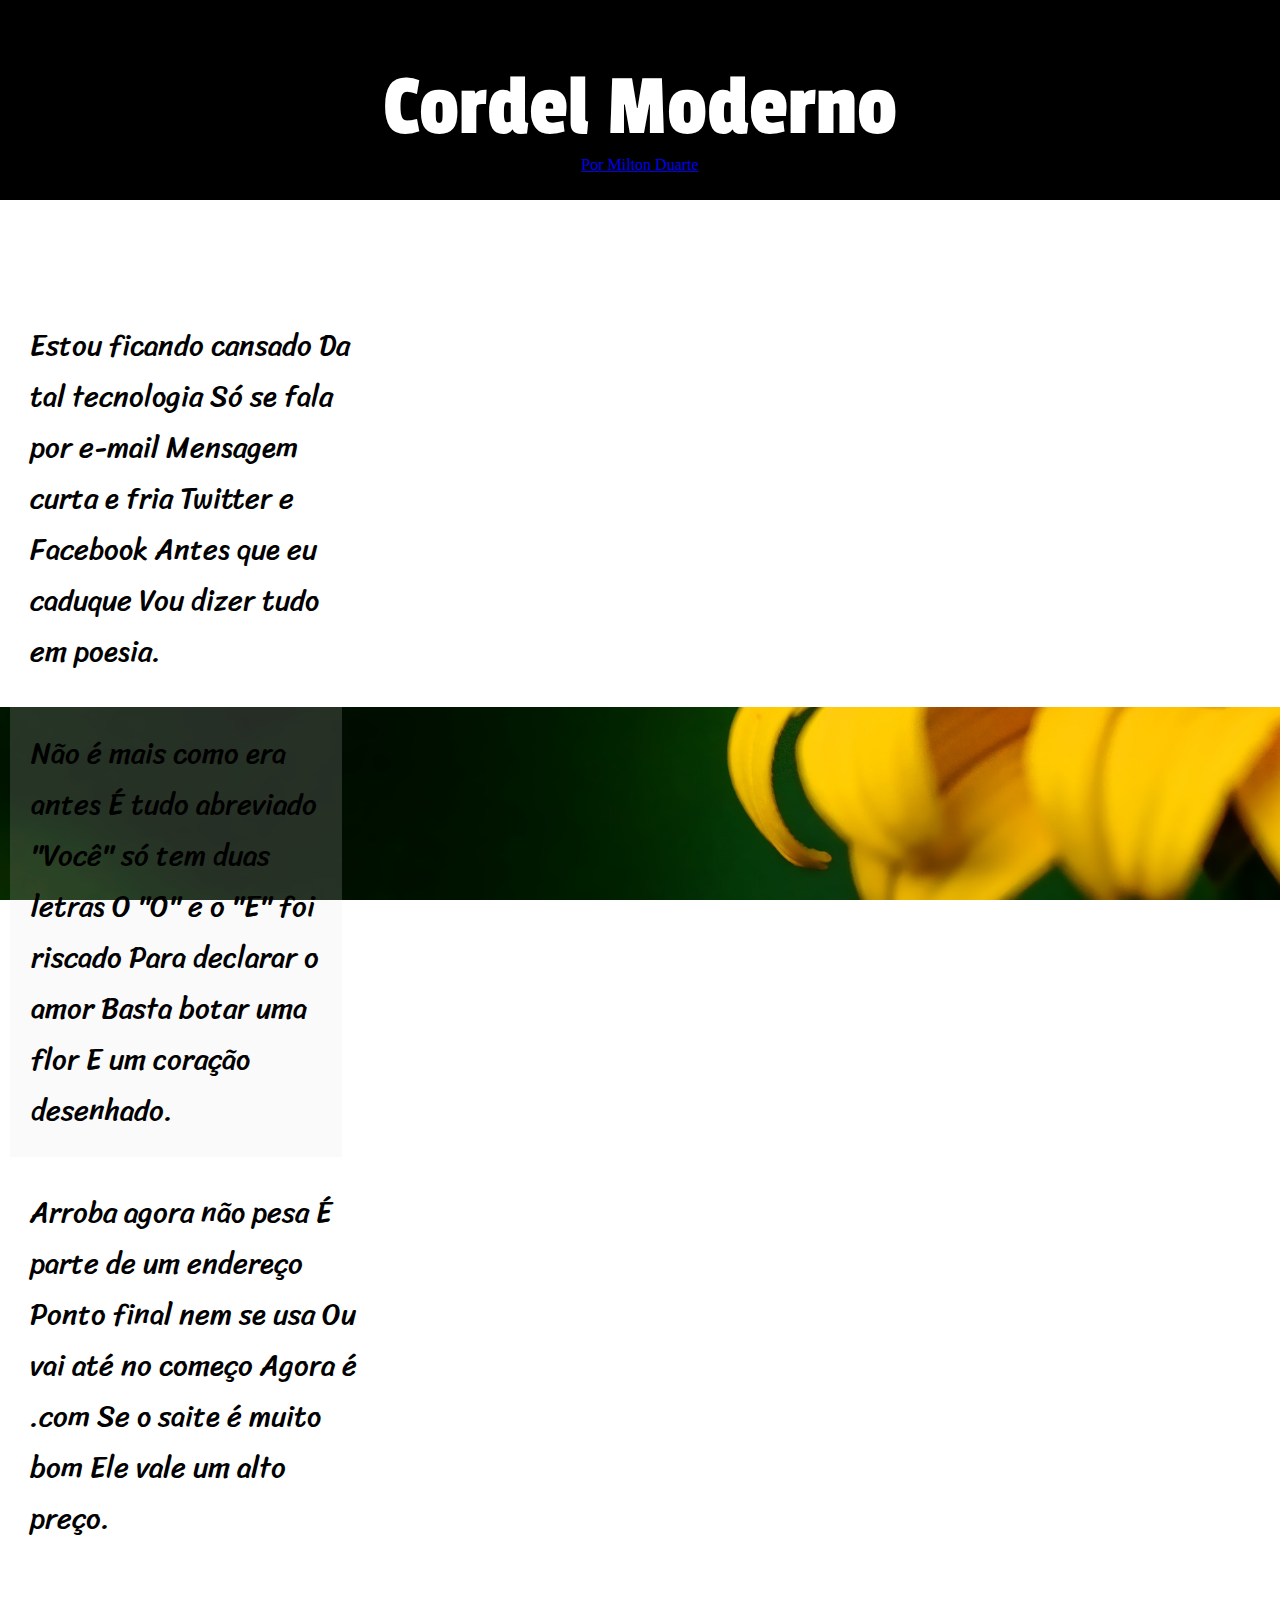
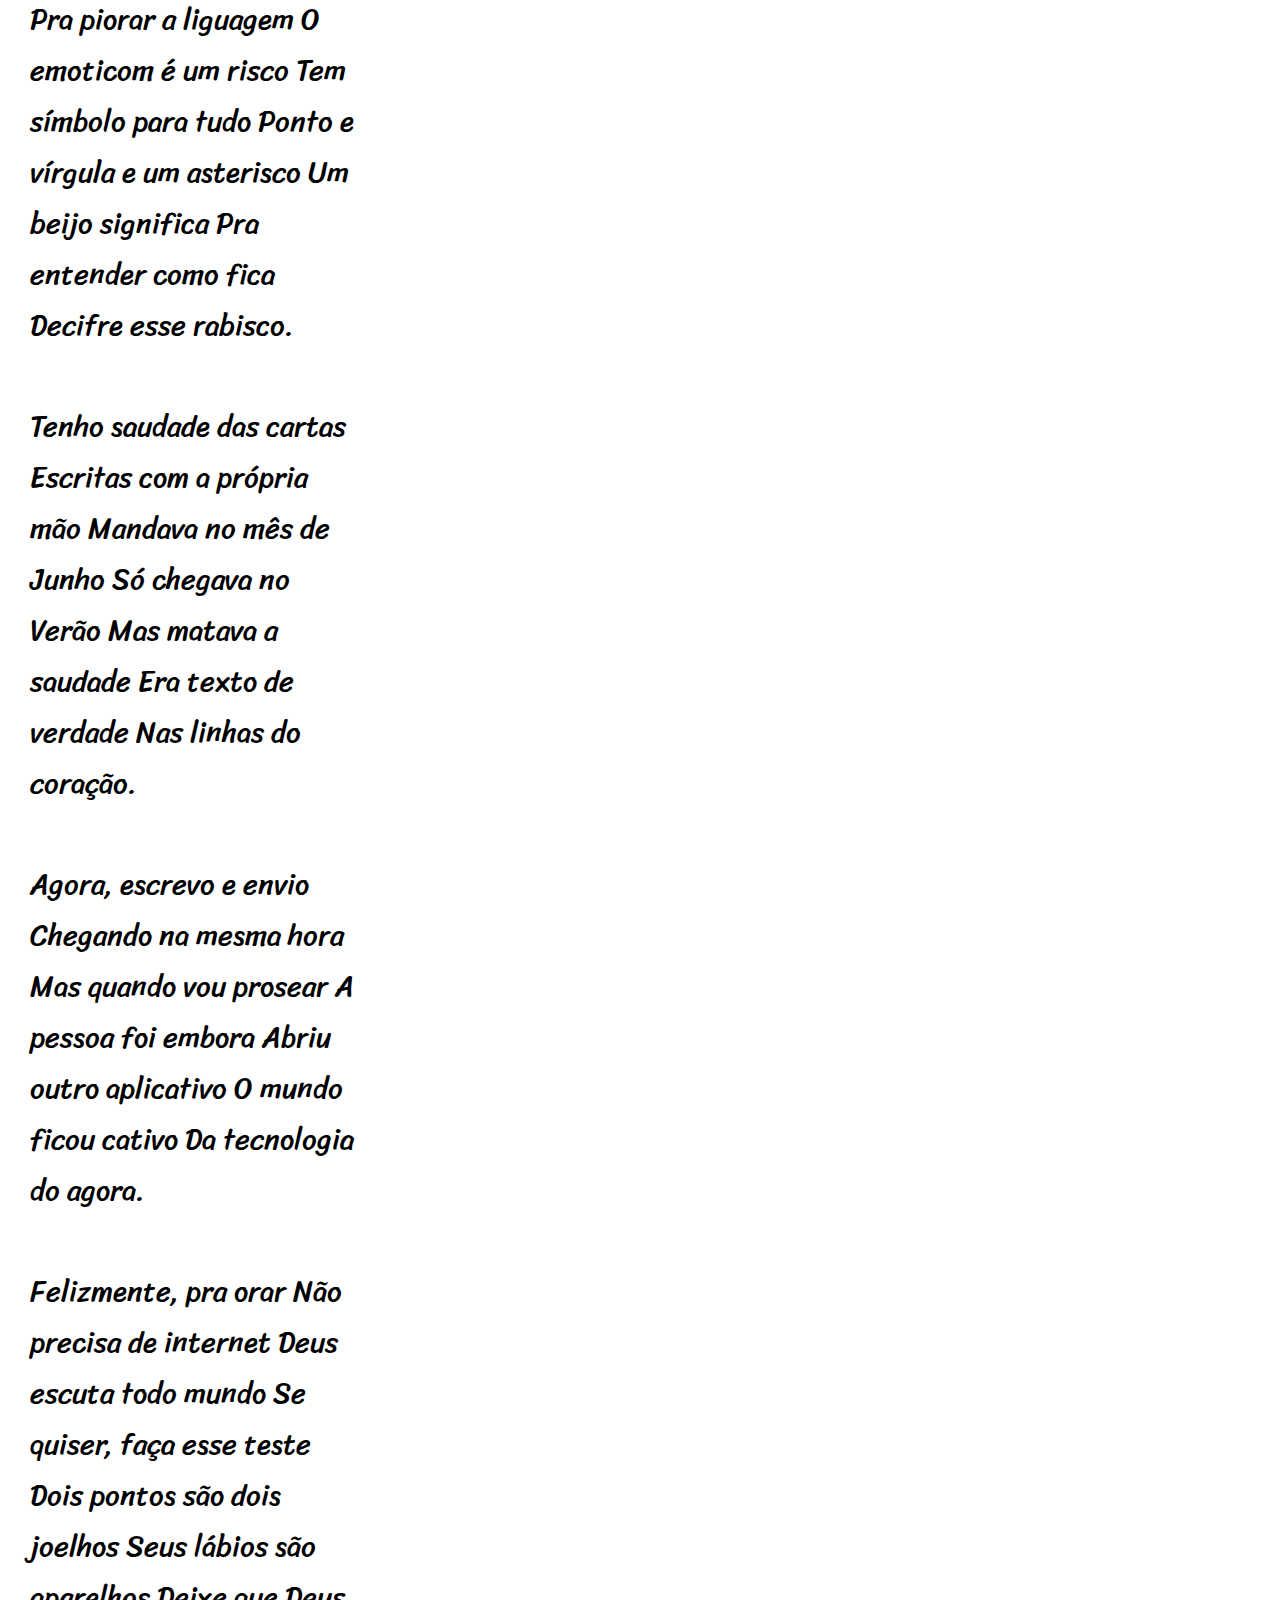
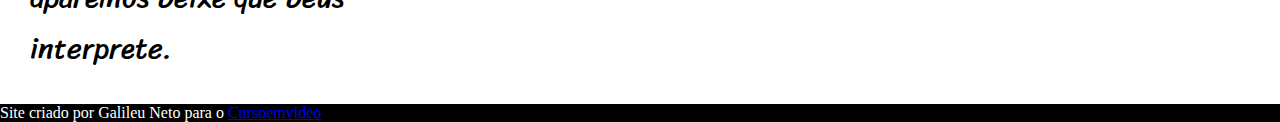
==== desafio 11/index.html @ 2a350a09 "atualizei o desafio 11" ====
<!DOCTYPE html>
<html lang="pt-br">
<head>
    <meta charset="UTF-8">
    <meta name="viewport" content="width=device-width, initial-scale=1.0">
    <title>Cordel</title>
    <link rel="stylesheet" href="style.css">
</head>
<body>
    <header>
        <h1>Cordel Moderno</h1>
        <p><a href="https://www.recantodasletras.com.br/poesias/3186743">Por Milton Duarte</a></p>
    </header>

    <main>
        <article>
            <p>
                Estou ficando cansado
                Da tal tecnologia
                Só se fala por e-mail
                Mensagem curta e fria
                Twitter e Facebook
                Antes que eu caduque
                Vou dizer tudo em poesia.
            </p>
            
            <div class="conteiner">
                <p id="foto1">
                    Não é mais como era antes
                    É tudo abreviado
                    "Você" só tem duas letras
                    O "O" e o "E" foi riscado
                    Para declarar o amor
                    Basta botar uma flor
                    E um coração desenhado.
                </p>
            </div>
            
            <p>
                Arroba agora não pesa
                É parte de um endereço
                Ponto final nem se usa
                Ou vai até no começo
                Agora é .com
                Se o saite é muito bom
                Ele vale um alto preço.
                
            </p>
            <p>
                Pra piorar a liguagem
                O emoticom é um risco
                Tem símbolo para tudo
                Ponto e vírgula e um asterisco
                Um beijo significa
                Pra entender como fica
                Decifre esse rabisco.
                
            </p>
            
            <div class="conteiner1">
                <p id="foto2">
                    Tenho saudade das cartas
                    Escritas com a própria mão
                    Mandava no mês de Junho
                    Só chegava no Verão
                    Mas matava a saudade
                    Era texto de verdade
                    Nas linhas do coração.
                </p>
            </div>
            
            <p>
                Agora, escrevo e envio
                Chegando na mesma hora
                Mas quando vou prosear
                A pessoa foi embora
                Abriu outro aplicativo
                O mundo ficou cativo
                Da tecnologia do agora.
            </p>
            
            <p>
                Felizmente, pra orar
                Não precisa de internet
                Deus escuta todo mundo
                Se quiser, faça esse teste
                Dois pontos são dois joelhos
                Seus lábios são aparelhos
                Deixe que Deus interprete.
            </p>
        </article>
    </main>
    <footer>
        <p>Site criado por Galileu Neto para o <a href="#">Cursoemvideo</a>
        </p>
    </footer>
    
</body>
</html>
---- desafio 11/style.css ----
@charset "UTF-8";

@import url('https://fonts.googleapis.com/css2?family=Sriracha&display=swap');

@import url('https://fonts.googleapis.com/css2?family=Passion+One&display=swap');

:root {
    --font-titulo: 'Passion One', cursive;
    --font-paragrafos: 'Sriracha', cursive;
    
}

* { 
    margin: 0px;
    padding: 0px;
}
header {
    max-width: 100%;
    height: 200px;
    background-color: black;
    color:white;
    text-align: center;
    margin-bottom: 100px;
}

header > h1 {
    font-size: 5.5em;
    font-family: var(--font-titulo);
    font-weight: normal;
    padding-top: 60px;
}
main {
    width: 390px;
}
main p {
    font-family: var(--font-paragrafos);
    font-size: 1.8em;
    
    padding: 20px;
    margin: 10px;
}

.conteiner {
    width: 100vw;
    min-width:100vw;
    background: transparent url('imagens/background001.jpg') center center no-repeat fixed;
    background-size: cover;
    
}

   
#foto1 {
    margin: 10px;
    width: 290px;
    background-color: rgba(228, 222, 222, 0.164);
    border: 1px solid rgba(0, 0, 0, 0);
    
}



footer{
    background-color: black;
    color: white;
}
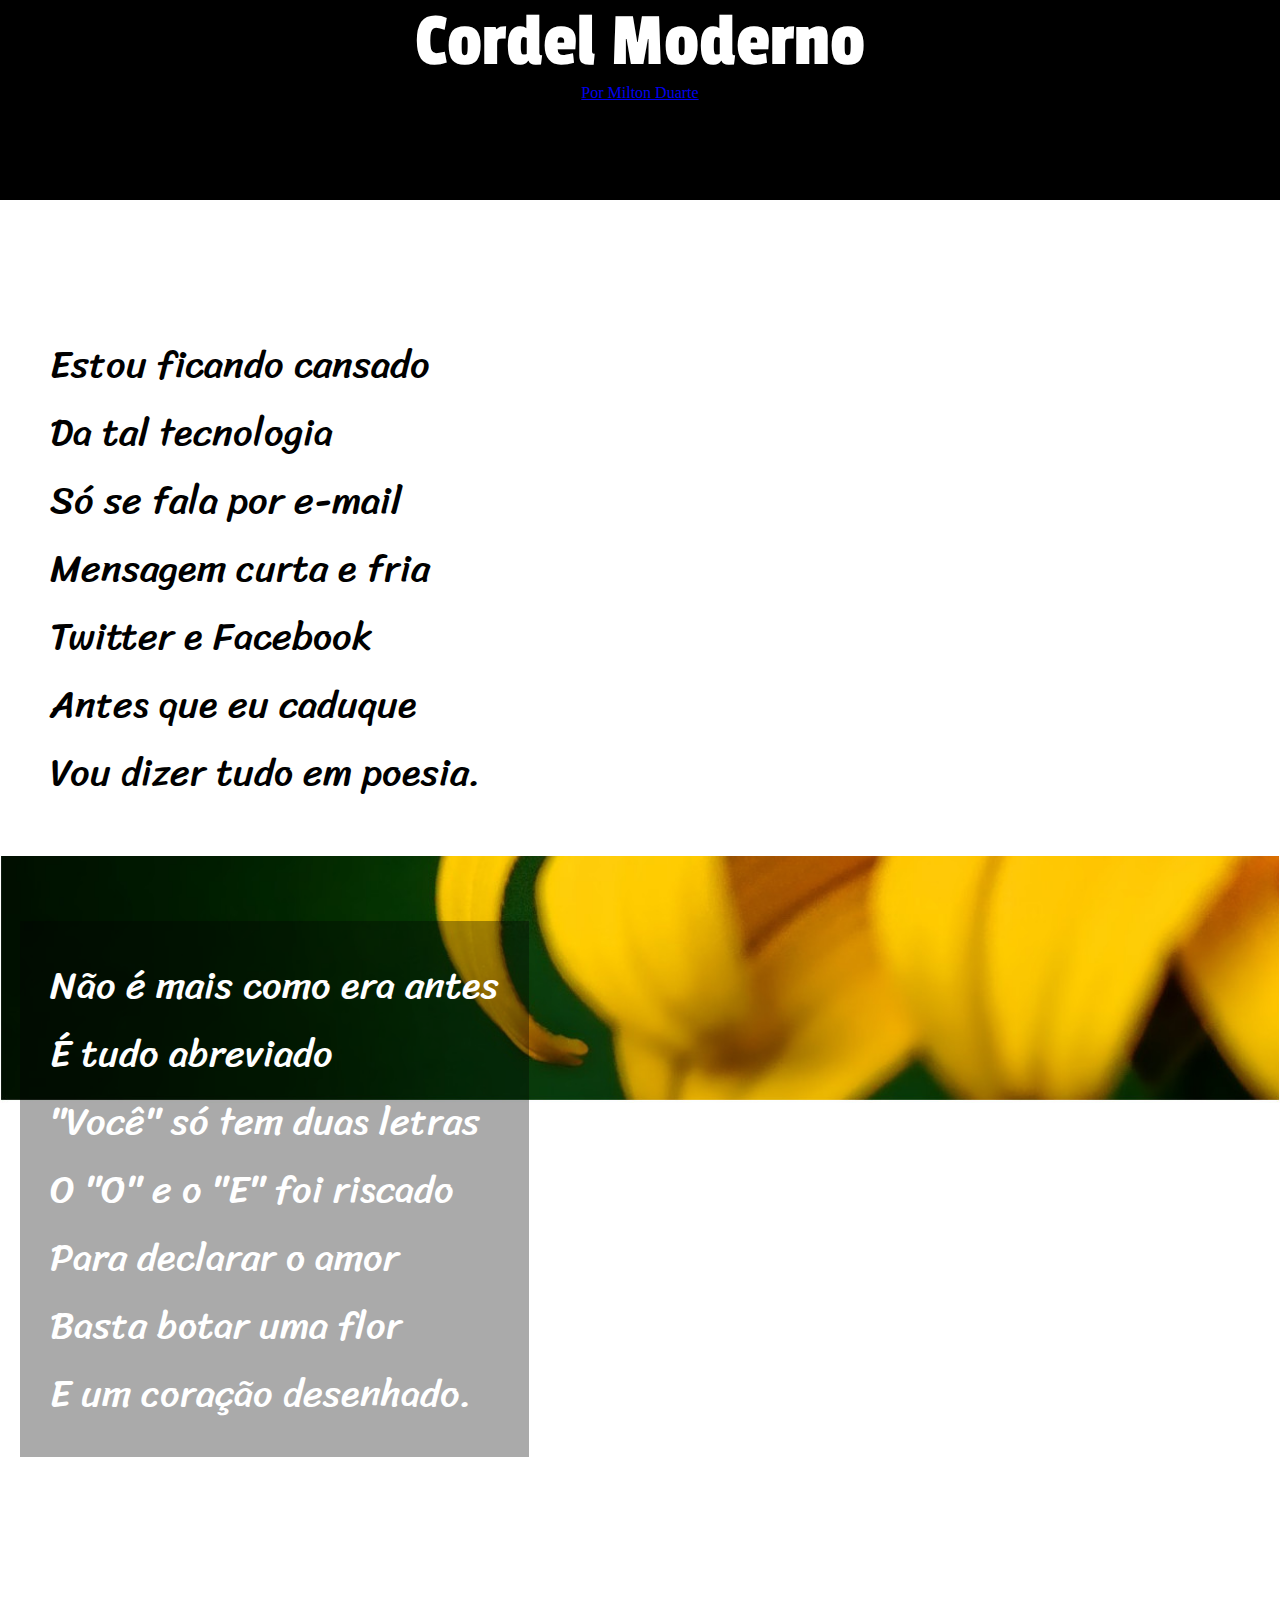
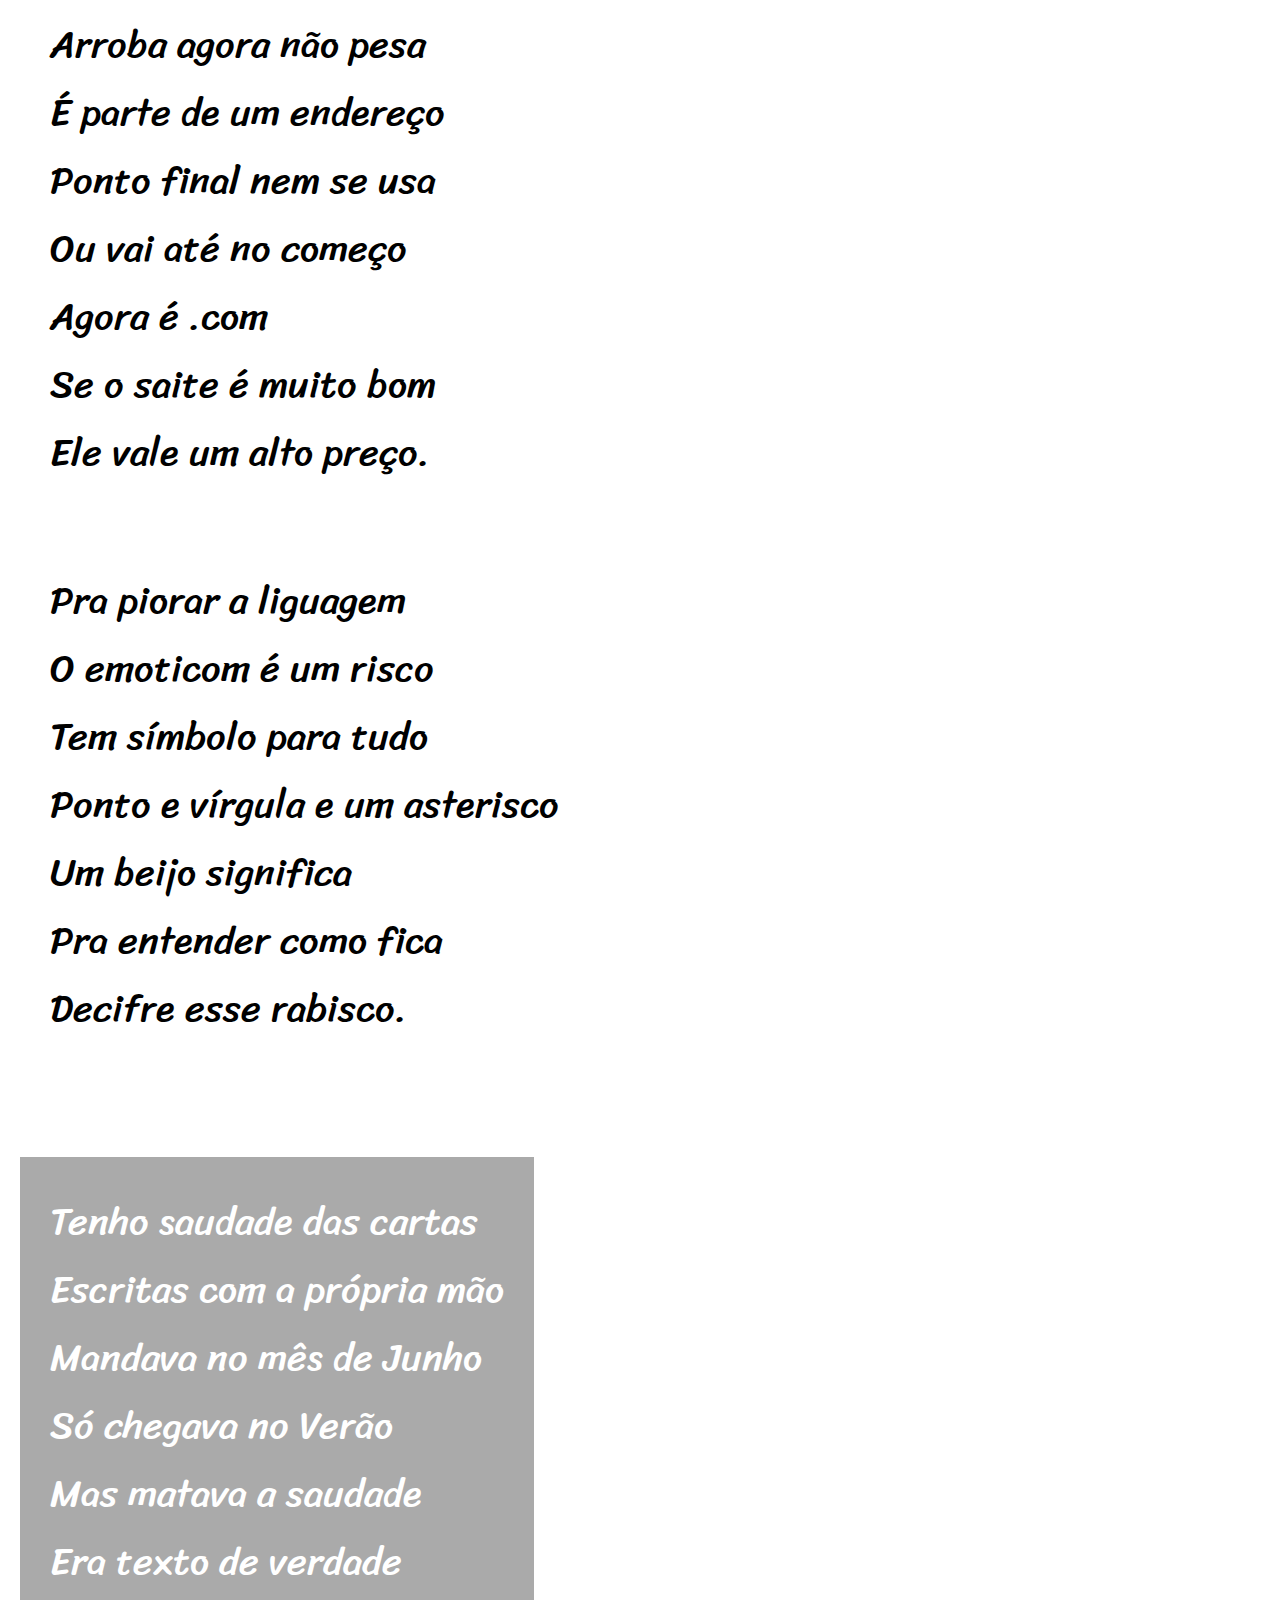
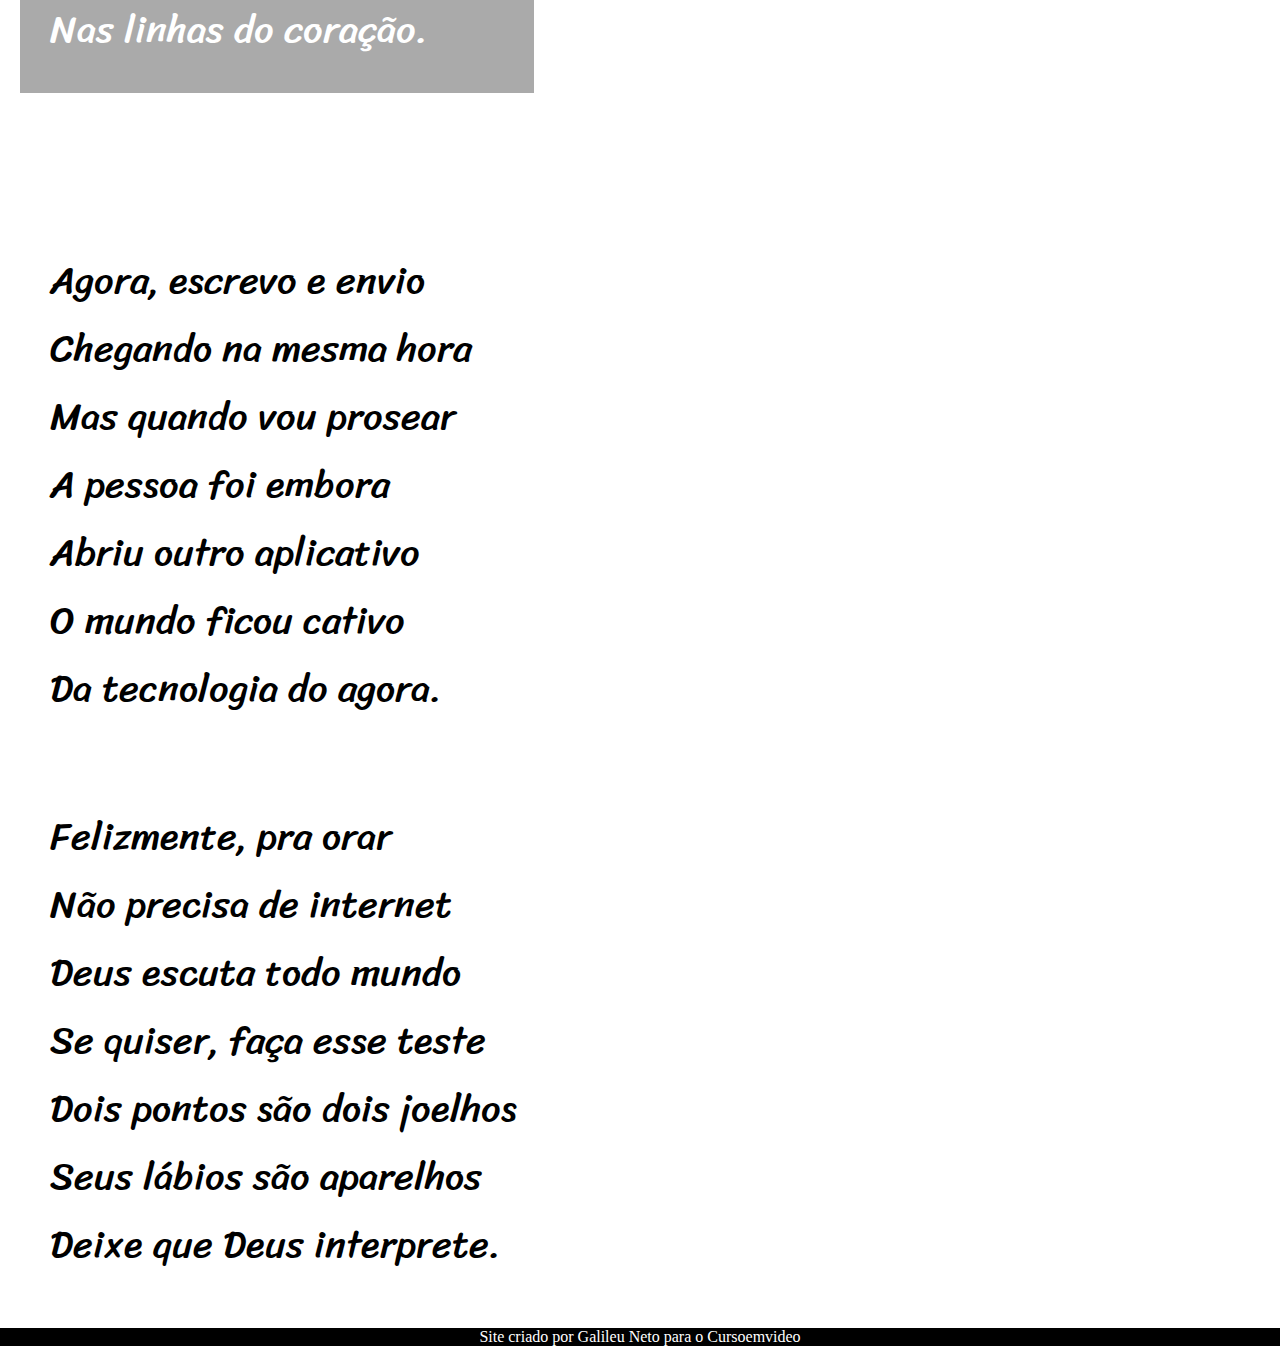
==== commit fb5e519e: "Atualizei o desafio 11" ====
--- a/desafio 11/index.html
+++ b/desafio 11/index.html
@@ -14,80 +14,94 @@
 
     <main>
         <article>
-            <p>
-                Estou ficando cansado
-                Da tal tecnologia
-                Só se fala por e-mail
-                Mensagem curta e fria
-                Twitter e Facebook
-                Antes que eu caduque
-                Vou dizer tudo em poesia.
-            </p>
+            <section class="normal">
+                <p>
+                    Estou ficando cansado <br>
+                    Da tal tecnologia <br>
+                    Só se fala por e-mail <br>
+                    Mensagem curta e fria<br>
+                    Twitter e Facebook<br>
+                    Antes que eu caduque<br>
+                    Vou dizer tudo em poesia.<br>
+                </p>
+            </section>
+        
+            <section id="imagem1">
+                <div class="foto3" >
+                    <p class="foto">
+                        Não é mais como era antes<br>
+                        É tudo abreviado<br>
+                        "Você" só tem duas letras<br>
+                        O "O" e o "E" foi riscado<br>
+                        Para declarar o amor<br>
+                        Basta botar uma flor<br>
+                        E um coração desenhado.<br>
+                    </p>
+                </div>
+            </section>
             
-            <div class="conteiner">
-                <p id="foto1">
-                    Não é mais como era antes
-                    É tudo abreviado
-                    "Você" só tem duas letras
-                    O "O" e o "E" foi riscado
-                    Para declarar o amor
-                    Basta botar uma flor
-                    E um coração desenhado.
+            <section class="normal">
+                <p >
+                    Arroba agora não pesa<br>
+                    É parte de um endereço<br>
+                    Ponto final nem se usa<br>
+                    Ou vai até no começo<br>
+                    Agora é .com<br>
+                    Se o saite é muito bom<br>
+                    Ele vale um alto preço.<br>
+                
                 </p>
-            </div>
+            </section>
+            <section class="normal">
+                <p>
+                    Pra piorar a liguagem<br>
+                    O emoticom é um risco<br>
+                    Tem símbolo para tudo<br>
+                    Ponto e vírgula e um asterisco<br>
+                    Um beijo significa<br>
+                    Pra entender como fica<br>
+                    Decifre esse rabisco.
+                
+                </p>
+            </section>
             
-            <p>
-                Arroba agora não pesa
-                É parte de um endereço
-                Ponto final nem se usa
-                Ou vai até no começo
-                Agora é .com
-                Se o saite é muito bom
-                Ele vale um alto preço.
-                
-            </p>
-            <p>
-                Pra piorar a liguagem
-                O emoticom é um risco
-                Tem símbolo para tudo
-                Ponto e vírgula e um asterisco
-                Um beijo significa
-                Pra entender como fica
-                Decifre esse rabisco.
-                
-            </p>
+            <section id="imagem2">
+                <div class="foto3">
+                    <p class="foto">
+                        Tenho saudade das cartas<br>
+                        Escritas com a própria mão<br>
+                        Mandava no mês de Junho<br>
+                        Só chegava no Verão<br>
+                        Mas matava a saudade<br>
+                        Era texto de verdade <br>
+                        Nas linhas do coração.<br>
+                    </p>
+                </div>
+            </section>
             
-            <div class="conteiner1">
-                <p id="foto2">
-                    Tenho saudade das cartas
-                    Escritas com a própria mão
-                    Mandava no mês de Junho
-                    Só chegava no Verão
-                    Mas matava a saudade
-                    Era texto de verdade
-                    Nas linhas do coração.
+            <section class="normal">
+                <p>
+                    Agora, escrevo e envio<br>
+                    Chegando na mesma hora<br>
+                    Mas quando vou prosear<br>
+                    A pessoa foi embora<br>
+                    Abriu outro aplicativo<br>
+                    O mundo ficou cativo<br>
+                    Da tecnologia do agora.<br>
                 </p>
-            </div>
+            </section>
             
-            <p>
-                Agora, escrevo e envio
-                Chegando na mesma hora
-                Mas quando vou prosear
-                A pessoa foi embora
-                Abriu outro aplicativo
-                O mundo ficou cativo
-                Da tecnologia do agora.
-            </p>
-            
-            <p>
-                Felizmente, pra orar
-                Não precisa de internet
-                Deus escuta todo mundo
-                Se quiser, faça esse teste
-                Dois pontos são dois joelhos
-                Seus lábios são aparelhos
-                Deixe que Deus interprete.
-            </p>
+            <section class="normal">
+                <p>
+                    Felizmente, pra orar<br>
+                    Não precisa de internet<br>
+                    Deus escuta todo mundo<br>
+                    Se quiser, faça esse teste<br>
+                    Dois pontos são dois joelhos<br>
+                    Seus lábios são aparelhos<br>
+                    Deixe que Deus interprete.<br>
+                </p>
+            </section>
         </article>
     </main>
     <footer>
--- a/desafio 11/style.css
+++ b/desafio 11/style.css
@@ -14,6 +14,7 @@
     margin: 0px;
     padding: 0px;
 }
+
 header {
     max-width: 100%;
     height: 200px;
@@ -24,42 +25,61 @@
 }
 
 header > h1 {
-    font-size: 5.5em;
+    
+    font-size: 6vw;
     font-family: var(--font-titulo);
     font-weight: normal;
-    padding-top: 60px;
-}
-main {
-    width: 390px;
-}
-main p {
-    font-family: var(--font-paragrafos);
-    font-size: 1.8em;
     
-    padding: 20px;
-    margin: 10px;
 }
 
-.conteiner {
-    width: 100vw;
-    min-width:100vw;
-    background: transparent url('imagens/background001.jpg') center center no-repeat fixed;
+main p {
+    font-size: 3vmax;
+    font-family: var(--font-paragrafos);
+    padding: 30px;
+    margin: 20px;
+
+}
+
+#imagem1 {
+    max-width: 100vmax;
+    height: 55vmax;
+    background: transparent url('imagens/background001.jpg') no-repeat center right fixed;
     background-size: cover;
     
 }
+.foto3 {
+    position: relative;
+   
+}
+.foto {
+    color: white;
+    background-color: rgba(2, 2, 2, 0.336);
+    position: absolute;
+    top: 5vmin;
+}
 
-   
-#foto1 {
-    margin: 10px;
-    width: 290px;
-    background-color: rgba(228, 222, 222, 0.164);
-    border: 1px solid rgba(0, 0, 0, 0);
+#imagem2 {
+    max-width: 100vmax;
+    height: 55vmax;
+    background: transparent url('imagens/background002.jpg') center center no-repeat fixed;
+    background-size: cover;
     
+
 }
 
 
-
-footer{
+footer > p{
+    text-align: center;
     background-color: black;
     color: white;
 }
+
+footer > p > a {
+    color: white;
+    text-decoration: none;
+}
+
+footer > p > a:hover {
+    color: blue;
+    text-decoration: underline;
+}